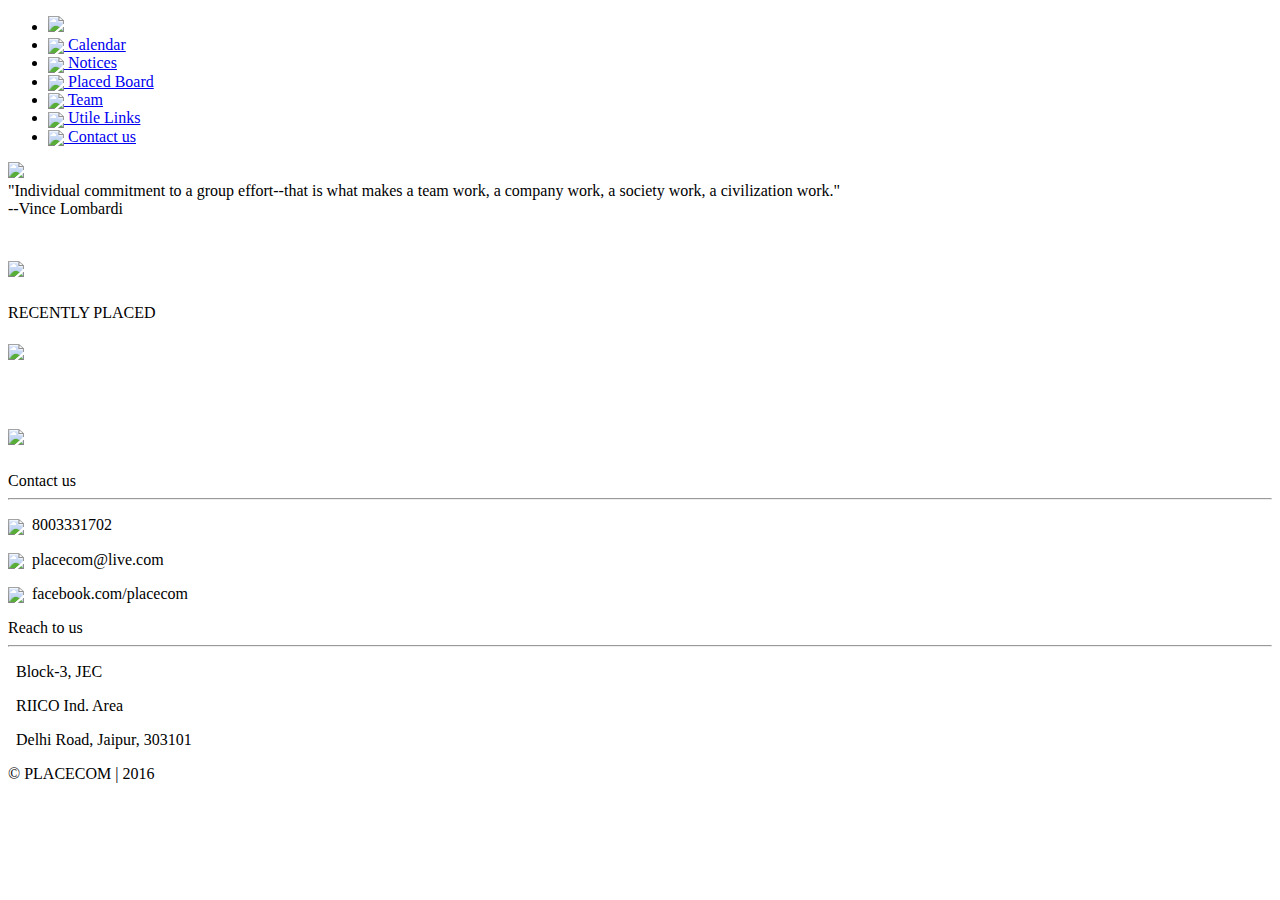
==== index.html @ 4a0c076c "analytics code added" ====
<!doctype html>
<html lang=''>

<head>
	<meta charset='utf-8'>
	<meta http-equiv="X-UA-Compatible" content="IE=edge">
	<meta name="viewport" content="width=device-width, initial-scale=1">
	<link rel="stylesheet" href="css/page0-menu.css">
	<script src="http://code.jquery.com/jquery-latest.min.js" type="text/javascript"></script>
	<script src="script.js"></script>
	<title>Placecom</title>
	<link rel="shortcut icon" href="ico/favicon.ico" type="image/x-icon" />
	<link rel="stylesheet" href="css/style.css">
	<link rel="stylesheet" href="css/place-board.css">


	<script src='http://cdnjs.cloudflare.com/ajax/libs/jquery/2.1.3/jquery.min.js'></script>
	<script src='http://jedfoster.com/js/readmore.min.js'></script>
	<script>
		window.noti_live_count = 0;
		$.ajax({
			url: 'https://spreadsheets.google.com/feeds/cells/13ICBV1pLIag5A-dIDHDP_4vKLVKbgMtzCl3bjb12na4/od6/public/basic?alt=json',
			type: 'get',
			dataType: 'jsonp',
			error: function(jqXHR, textStatus, errorThrown) {
				console.log('Problem with call to get list of articles\n', errorThrown);
			},
			success: function(oxo) {
				console.log('call success, data is\n', oxo);
				$.each(oxo.feed.entry, function(i, f) {



					if (i == 1 || i % 2 == 1) {
						return true;
					}


					var tblRow = "<div class='noticont'" + " id=" + 'noti_live' + i + ">" +
						"<span class='notidate'>" + oxo.feed.entry[i].content.$t.slice(0, -14) + "</span>" +
						"<span class='notinoti'>" + oxo.feed.entry[i + 1].content.$t + "</span>" +
						"<hr>" +
						"</div>"
					noti_live_count = i;
					console.log('noti live count is', noti_live_count);
					$(tblRow).prependTo(".notiwhole");
				});
				$('.notinoti').readmore({
					speed: 300,
					collapsedHeight: 110,
					moreLink: '<a class="readmorex" href="#">..Expand..</a>',
					lessLink: '<a <a class="closex" href="#">...Close</a>',

				});
				var noti_live_count_one = noti_live_count;
				var noti_live_count_two = noti_live_count - 2;
				var noti_live_count_three = noti_live_count - 4;

				$(".noticont").css("display", "none");
				$('#noti_live' + noti_live_count_one + '').css("display", "block");
				$('#noti_live' + noti_live_count_two + '').css("display", "block");
				$('#noti_live' + noti_live_count_three + '').css("display", "block");
			}
		});








		$.ajax({
			url: 'https://spreadsheets.google.com/feeds/cells/1mf_0bKFWqaed9xvfk7dCbnytsZqa_7JDzooqOMSJgWY/od6/public/basic?alt=json',
			type: 'get',
			dataType: 'jsonp',
			error: function(jqXHR, textStatus, errorThrown) {
				console.log('Problem with call to get list of articles\n', errorThrown);
			},
			success: function(oxo) {
				console.log('call success, data is\n', oxo.feed.entry.length);


				$.each(oxo.feed.entry, function(i, f) {



					if (i == 1 || i == 2 || i == 3 || i % 4 == 1 || i % 4 == 2 || i % 4 == 3) {
						return true;
					}


					var tblRow = "<div class='singlecard'>" +
						"<div class='card cs'>" +
						"<div class='profile'>" +
						"<img src=" + oxo.feed.entry[i + 3].content.$t + ">" +
						"<div class='border'></div>" +
						"</div>" +
						"<div class='name'>" +
						"<p>" + f.content.$t + "</p>" +
						"<p>" + oxo.feed.entry[i + 2].content.$t + "</p>" +
						"<p id='stats'>" + oxo.feed.entry[i + 1].content.$t + "</p>" +
						"</div>" +
						"<div class='numbers'>" +
						"</div>" +
						"</div>" +
						"</div>"
					$(tblRow).appendTo(".allcards");
				});
			}
		});

	</script>
	<style>
		.whole-home{

		}
		.loading-bg {
			background-color: #EBEBEB;
			height: 100%;
			z-index: 999;
		}

		.loading {
			position: absolute;
			top: 50%;
			left: 50%;
			position: fixed;
		}

		.loading-bar {
			display: inline-block;
			width: 4px;
			height: 18px;
			border-radius: 4px;
			animation: loading 1s ease-in-out infinite;
		}

		.loading-bar:nth-child(1) {
			background-color: #3498db;
			animation-delay: 0;
		}

		.loading-bar:nth-child(2) {
			background-color: #c0392b;
			animation-delay: 0.09s;
		}

		.loading-bar:nth-child(3) {
			background-color: #f1c40f;
			animation-delay: .18s;
		}

		.loading-bar:nth-child(4) {
			background-color: #27ae60;
			animation-delay: .27s;
		}

		@keyframes loading {
			0% {
				transform: scale(1);
			}
			20% {
				transform: scale(1, 2.2);
			}
			40% {
				transform: scale(1);
			}
		}

	</style>

<script>
  (function(i,s,o,g,r,a,m){i['GoogleAnalyticsObject']=r;i[r]=i[r]||function(){
  (i[r].q=i[r].q||[]).push(arguments)},i[r].l=1*new Date();a=s.createElement(o),
  m=s.getElementsByTagName(o)[0];a.async=1;a.src=g;m.parentNode.insertBefore(a,m)
  })(window,document,'script','https://www.google-analytics.com/analytics.js','ga');

  ga('create', 'UA-76325673-1', 'auto');
  ga('send', 'pageview');

</script>



</head>

<body>
	<div class="loading-bg">
		<div class="loading">
			<div class="loading-bar"></div>
			<div class="loading-bar"></div>
			<div class="loading-bar"></div>
			<div class="loading-bar"></div>
		</div>
	</div>
<div class="whole-home">
	<div id='cssmenu'>
		<ul>
			<li class='active'><a href='index.html'><span><img src="images/npl1.png" </span></a></li>
			<li><a href='page1-calendar.html'><span> <img src="ico/cal.png" style="vertical-align:middle;"> Calendar</span></a></li>
			<li><a href='page2-notices.html'><span><img src="ico/notice.png" style="vertical-align:middle;"> Notices</span></a></li>
			<li><a href='page3-board.html'><span><img src="ico/placed.png" style="vertical-align:middle;"> Placed Board</span></a></li>
			<li><a href='Team.html'><span><img src="ico/members.png" style="vertical-align:middle;"> Team</span></a></li>
			<li class='last'><a href='utile-links.html'><span><img src="ico/branch.png" style="vertical-align:middle;"> Utile Links</span></a></li>
			<li class='last'><a href='#bg-3x'><span><img src="ico/pin.png" style="vertical-align:middle;"> Contact us</span></a></li>
		</ul>
	</div>
	<div class="banner"><img style="max-width: 100%;" src="images/500x214.png"></div>
	<div class="team_quote">"Individual commitment to a group effort--that is what makes a team work, a company work, a society work, a civilization work."
		<br><span id="quote_writter"> --Vince Lombardi</span></div>

	<div class="bg-1">
		<div class="notihead" style="color:#fff">NOTICE</div>
		<h6><img style="max-width: 100%;" src="ico/notice-f.png"></h6>
		<div class="notiwhole">






		</div>
	</div>
	<p class="margin100"> </p>


	<div class="notihead">RECENTLY PLACED</div>
	<h5><img style="max-width: 100%;" src="ico/placed.png"></h5>
	<div class="allcards">

	</div>

	<p class="margin100"> </p>
	<div class="bg-3" id="bg-3x">
		<div class="notihead" style="color:#fff">CONTACT US</div>
		<h6><img style="max-width: 100%;" src="ico/pin-f.png"></h6>
		<div class="contactus">
			<div class="contactus-border">
				<span id="contact-head">Contact us</span>
				<hr>
				<p class="contact-reach"><img src="ico/phone-f.png" style="vertical-align:middle;">&nbsp;&nbsp;8003331702</p>
				<p class="contact-reach"><img src="ico/email-f.png" style="vertical-align:middle;">&nbsp;&nbsp;placecom@live.com</p>
				<p class="contact-reach"><img src="ico/facebook-f.png" style="vertical-align:middle;">&nbsp;&nbsp;facebook.com/placecom</p>
			</div>

		</div>




		<div class="contactus">
			<div class="contactus-border">

				<span id="contact-head">Reach to us</span>
				<hr>
				<p class="contact-cont">&nbsp;&nbsp;Block-3, JEC</p>
				<p class="contact-cont">&nbsp;&nbsp;RIICO Ind. Area</p>
				<p class="contact-cont">&nbsp;&nbsp;Delhi Road, Jaipur, 303101</p>


			</div>
		</div>
		<div class="placecom-foot">© PLACECOM | 2016</div>
	</div>
	</div>
	<script>
		$(document).ready(function() {
			$('a[href^="#bg-3x"]').on('click', function(e) {
				e.preventDefault();

				var target = this.hash;
				var $target = $(target);

				$('html, body').stop().animate({
					'scrollTop': $target.offset().top
				}, 500, 'swing');
			});
		});

	</script>
	<script language="javascript" type="text/javascript">
		$(window).load(function() {
			$('.loading-bg').fadeOut( "slow" );
			$('.whole-home').fadeIn( "slow" );
		});

	</script>

</body>
<html>
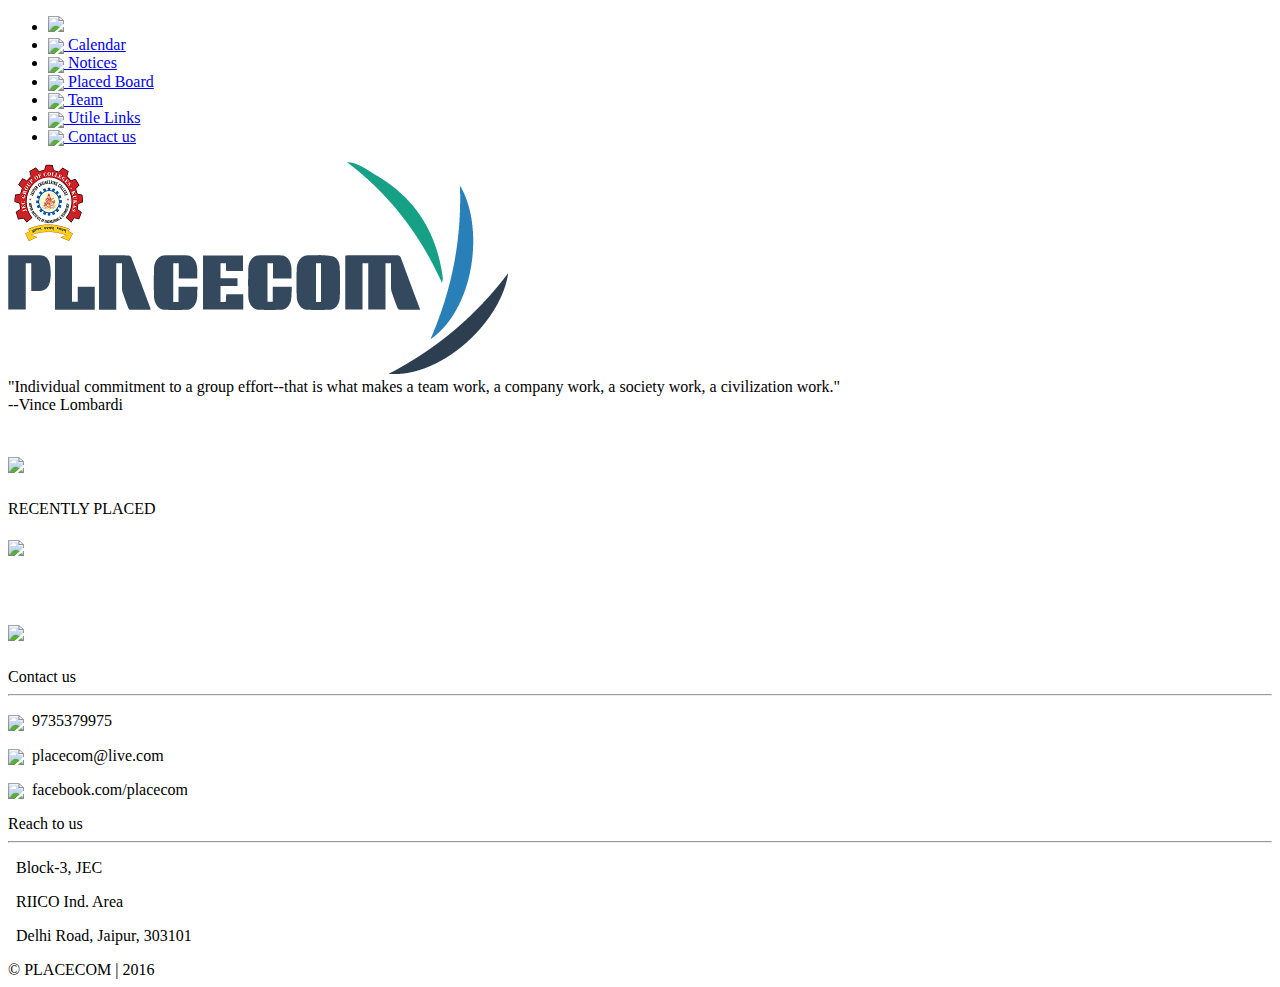
==== commit 1a9232fb: "Update contact no." ====
--- a/index.html
+++ b/index.html
@@ -239,7 +239,7 @@
 			<div class="contactus-border">
 				<span id="contact-head">Contact us</span>
 				<hr>
-				<p class="contact-reach"><img src="ico/phone-f.png" style="vertical-align:middle;">&nbsp;&nbsp;8003331702</p>
+				<p class="contact-reach"><img src="ico/phone-f.png" style="vertical-align:middle;">&nbsp;&nbsp;9735379975</p>
 				<p class="contact-reach"><img src="ico/email-f.png" style="vertical-align:middle;">&nbsp;&nbsp;placecom@live.com</p>
 				<p class="contact-reach"><img src="ico/facebook-f.png" style="vertical-align:middle;">&nbsp;&nbsp;facebook.com/placecom</p>
 			</div>
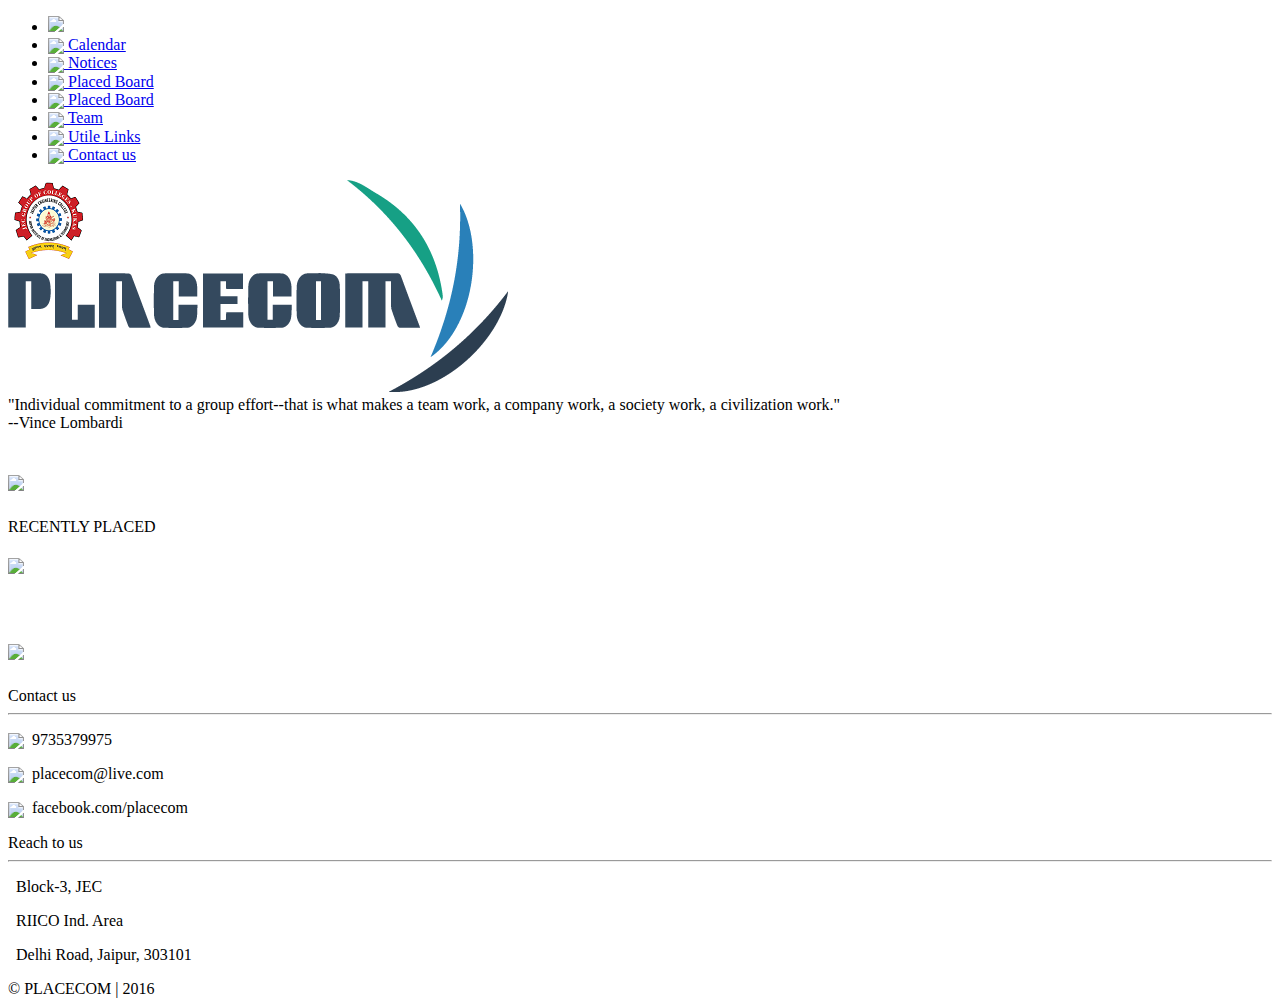
==== commit d3a30bc5: "try" ====
--- a/index.html
+++ b/index.html
@@ -201,6 +201,7 @@
 			<li><a href='page1-calendar.html'><span> <img src="ico/cal.png" style="vertical-align:middle;"> Calendar</span></a></li>
 			<li><a href='page2-notices.html'><span><img src="ico/notice.png" style="vertical-align:middle;"> Notices</span></a></li>
 			<li><a href='page3-board.html'><span><img src="ico/placed.png" style="vertical-align:middle;"> Placed Board</span></a></li>
+			<li><a href='page3-board.html'><span><img src="ico/placed.png" style="vertical-align:middle;"> Placed Board</span></a></li>
 			<li><a href='Team.html'><span><img src="ico/members.png" style="vertical-align:middle;"> Team</span></a></li>
 			<li class='last'><a href='utile-links.html'><span><img src="ico/branch.png" style="vertical-align:middle;"> Utile Links</span></a></li>
 			<li class='last'><a href='#bg-3x'><span><img src="ico/pin.png" style="vertical-align:middle;"> Contact us</span></a></li>
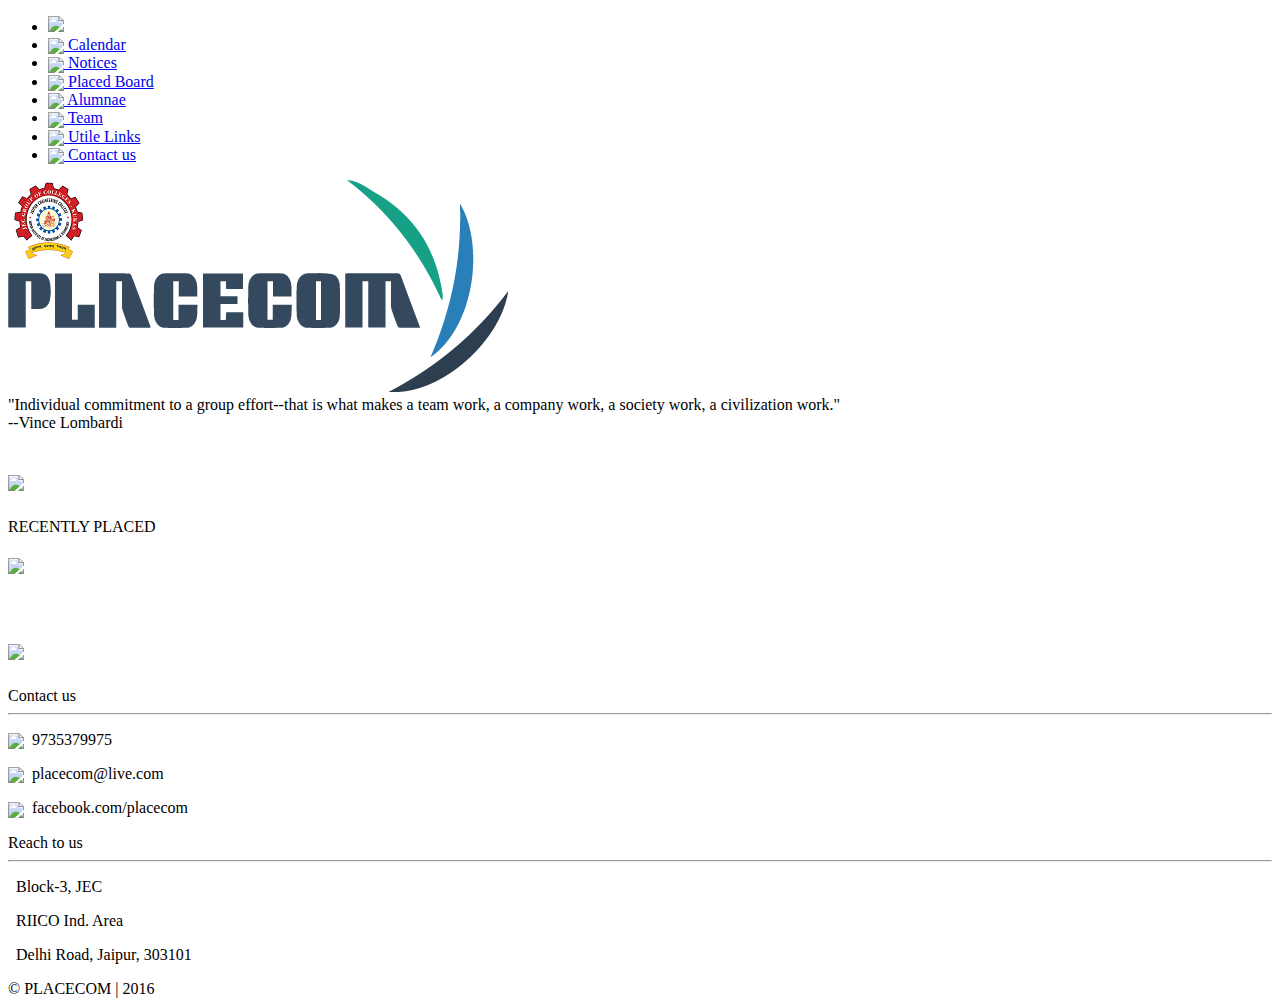
==== commit 937a3239: "created alumnae column" ====
--- a/index.html
+++ b/index.html
@@ -201,7 +201,7 @@
 			<li><a href='page1-calendar.html'><span> <img src="ico/cal.png" style="vertical-align:middle;"> Calendar</span></a></li>
 			<li><a href='page2-notices.html'><span><img src="ico/notice.png" style="vertical-align:middle;"> Notices</span></a></li>
 			<li><a href='page3-board.html'><span><img src="ico/placed.png" style="vertical-align:middle;"> Placed Board</span></a></li>
-			<li><a href='page3-board.html'><span><img src="ico/placed.png" style="vertical-align:middle;"> Placed Board</span></a></li>
+			<li><a href='page4-alumnae.html'><span><img src="ico/members.png" style="vertical-align:middle;"> Alumnae</span></a></li>
 			<li><a href='Team.html'><span><img src="ico/members.png" style="vertical-align:middle;"> Team</span></a></li>
 			<li class='last'><a href='utile-links.html'><span><img src="ico/branch.png" style="vertical-align:middle;"> Utile Links</span></a></li>
 			<li class='last'><a href='#bg-3x'><span><img src="ico/pin.png" style="vertical-align:middle;"> Contact us</span></a></li>
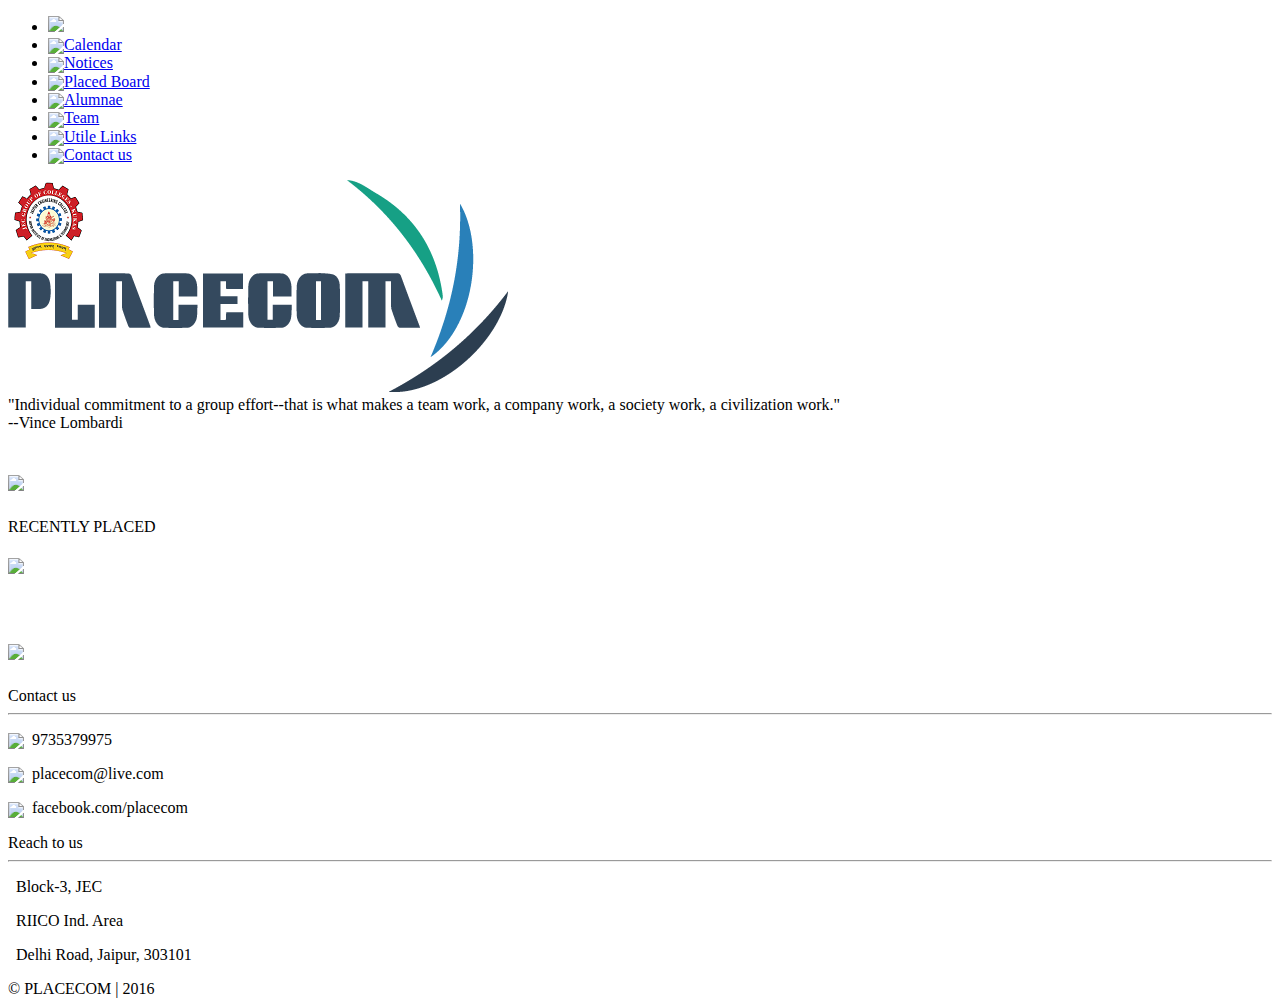
==== commit 8d17ab94: "update" ====
--- a/index.html
+++ b/index.html
@@ -198,13 +198,13 @@
 	<div id='cssmenu'>
 		<ul>
 			<li class='active'><a href='index.html'><span><img src="images/npl1.png" </span></a></li>
-			<li><a href='page1-calendar.html'><span> <img src="ico/cal.png" style="vertical-align:middle;"> Calendar</span></a></li>
-			<li><a href='page2-notices.html'><span><img src="ico/notice.png" style="vertical-align:middle;"> Notices</span></a></li>
-			<li><a href='page3-board.html'><span><img src="ico/placed.png" style="vertical-align:middle;"> Placed Board</span></a></li>
-			<li><a href='page4-alumnae.html'><span><img src="ico/members.png" style="vertical-align:middle;"> Alumnae</span></a></li>
-			<li><a href='Team.html'><span><img src="ico/members.png" style="vertical-align:middle;"> Team</span></a></li>
-			<li class='last'><a href='utile-links.html'><span><img src="ico/branch.png" style="vertical-align:middle;"> Utile Links</span></a></li>
-			<li class='last'><a href='#bg-3x'><span><img src="ico/pin.png" style="vertical-align:middle;"> Contact us</span></a></li>
+			<li><a href='page1-calendar.html'><span> <img src="ico/cal.png" style="vertical-align:middle;">Calendar</span></a></li>
+			<li><a href='page2-notices.html'><span><img src="ico/notice.png" style="vertical-align:middle;">Notices</span></a></li>
+			<li><a href='page3-board.html'><span><img src="ico/placed.png" style="vertical-align:middle;">Placed Board</span></a></li>
+			<li><a href='page4-alumnae.html'><span><img src="ico/members.png" style="vertical-align:middle;">Alumnae</span></a></li>
+			<li><a href='Team.html'><span><img src="ico/members.png" style="vertical-align:middle;">Team</span></a></li>
+			<li class='last'><a href='utile-links.html'><span><img src="ico/branch.png" style="vertical-align:middle;">Utile Links</span></a></li>
+			<li class='last'><a href='#bg-3x'><span><img src="ico/pin.png" style="vertical-align:middle;">Contact us</span></a></li>
 		</ul>
 	</div>
 	<div class="banner"><img style="max-width: 100%;" src="images/500x214.png"></div>
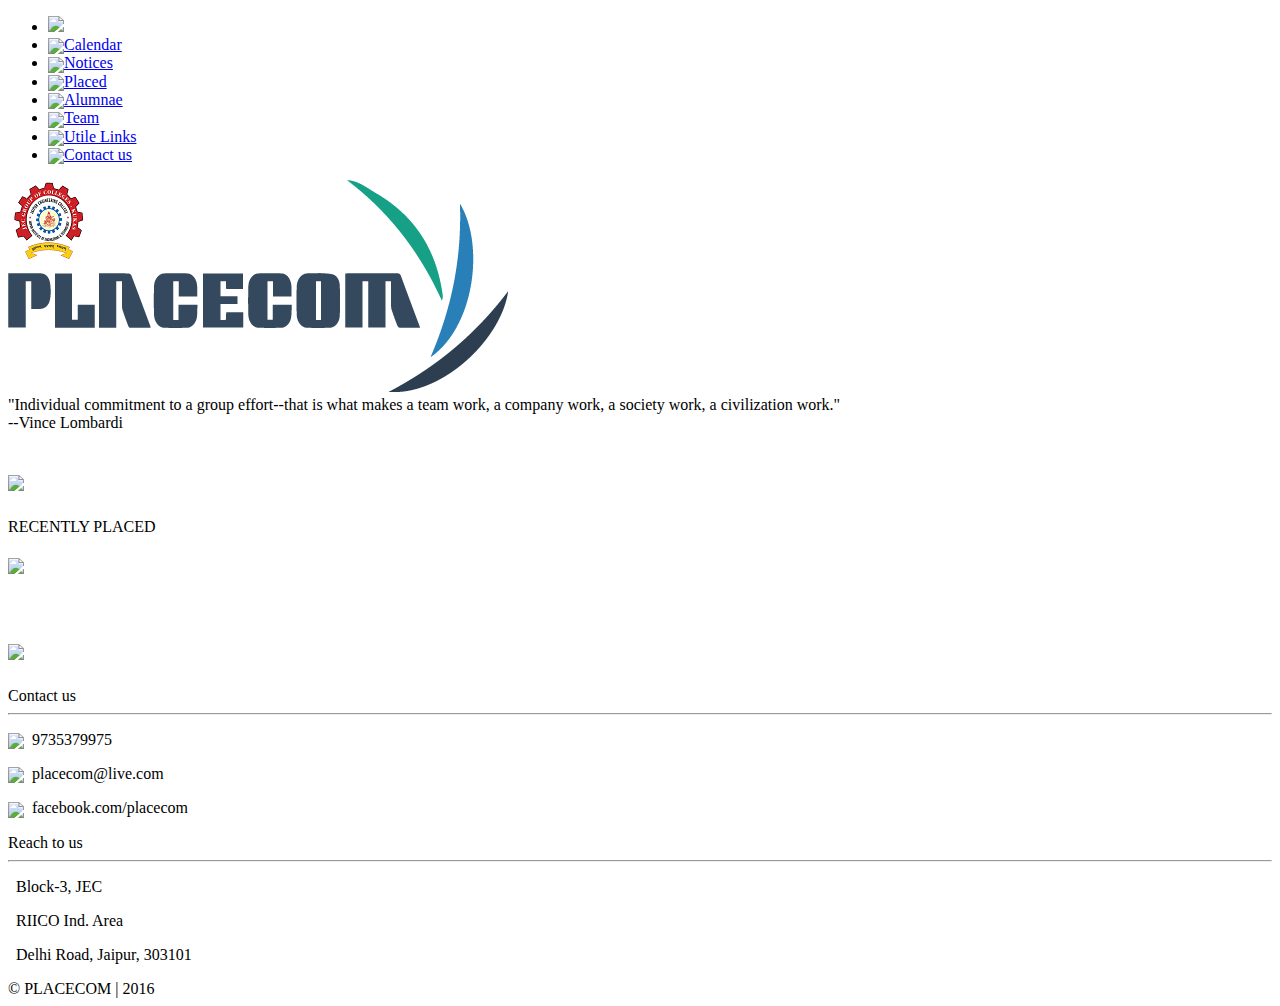
==== commit cf0369ef: "try" ====
--- a/index.html
+++ b/index.html
@@ -197,10 +197,10 @@
 <div class="whole-home">
 	<div id='cssmenu'>
 		<ul>
-			<li class='active'><a href='index.html'><span><img src="images/npl1.png" </span></a></li>
-			<li><a href='page1-calendar.html'><span> <img src="ico/cal.png" style="vertical-align:middle;">Calendar</span></a></li>
+			<li class='active'><a href='index.html'><span><img src="images/npl1.png"</span></a></li>
+			<li><a href='page1-calendar.html'><span><img src="ico/cal.png"style="vertical-align:middle;">Calendar</span></a></li>
 			<li><a href='page2-notices.html'><span><img src="ico/notice.png" style="vertical-align:middle;">Notices</span></a></li>
-			<li><a href='page3-board.html'><span><img src="ico/placed.png" style="vertical-align:middle;">Placed Board</span></a></li>
+			<li><a href='page3-board.html'><span><img src="ico/placed.png" style="vertical-align:middle;">Placed</span></a></li>
 			<li><a href='page4-alumnae.html'><span><img src="ico/members.png" style="vertical-align:middle;">Alumnae</span></a></li>
 			<li><a href='Team.html'><span><img src="ico/members.png" style="vertical-align:middle;">Team</span></a></li>
 			<li class='last'><a href='utile-links.html'><span><img src="ico/branch.png" style="vertical-align:middle;">Utile Links</span></a></li>
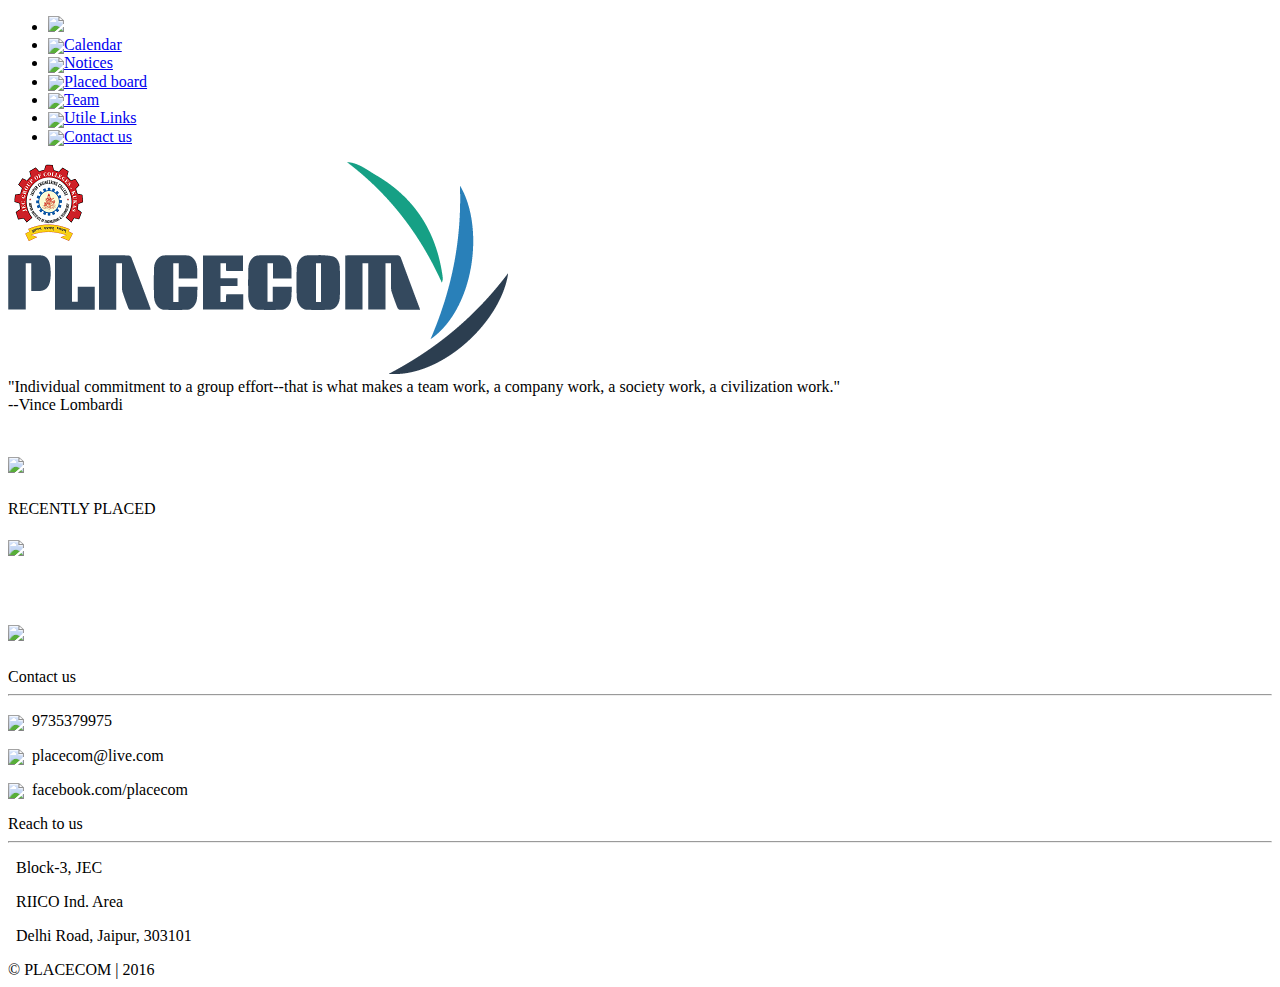
==== commit b5efeb9b: "reverse" ====
--- a/index.html
+++ b/index.html
@@ -200,8 +200,7 @@
 			<li class='active'><a href='index.html'><span><img src="images/npl1.png"</span></a></li>
 			<li><a href='page1-calendar.html'><span><img src="ico/cal.png"style="vertical-align:middle;">Calendar</span></a></li>
 			<li><a href='page2-notices.html'><span><img src="ico/notice.png" style="vertical-align:middle;">Notices</span></a></li>
-			<li><a href='page3-board.html'><span><img src="ico/placed.png" style="vertical-align:middle;">Placed</span></a></li>
-			<li><a href='page4-alumnae.html'><span><img src="ico/members.png" style="vertical-align:middle;">Alumnae</span></a></li>
+			<li><a href='page3-board.html'><span><img src="ico/placed.png" style="vertical-align:middle;">Placed board</span></a></li>
 			<li><a href='Team.html'><span><img src="ico/members.png" style="vertical-align:middle;">Team</span></a></li>
 			<li class='last'><a href='utile-links.html'><span><img src="ico/branch.png" style="vertical-align:middle;">Utile Links</span></a></li>
 			<li class='last'><a href='#bg-3x'><span><img src="ico/pin.png" style="vertical-align:middle;">Contact us</span></a></li>
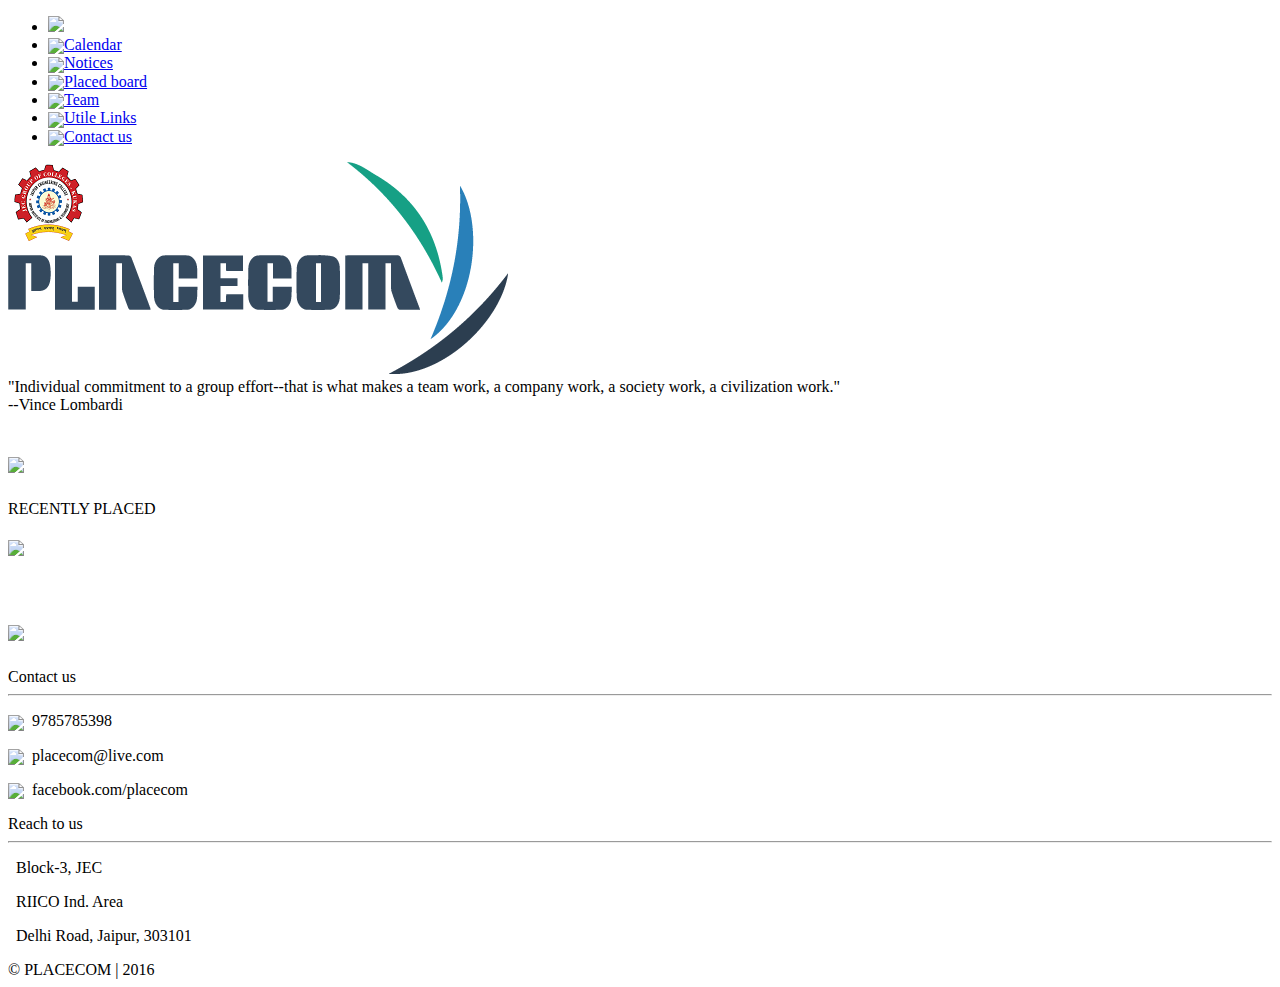
==== commit 991a8d36: "update" ====
--- a/index.html
+++ b/index.html
@@ -239,7 +239,7 @@
 			<div class="contactus-border">
 				<span id="contact-head">Contact us</span>
 				<hr>
-				<p class="contact-reach"><img src="ico/phone-f.png" style="vertical-align:middle;">&nbsp;&nbsp;9735379975</p>
+				<p class="contact-reach"><img src="ico/phone-f.png" style="vertical-align:middle;">&nbsp;&nbsp;9785785398</p>
 				<p class="contact-reach"><img src="ico/email-f.png" style="vertical-align:middle;">&nbsp;&nbsp;placecom@live.com</p>
 				<p class="contact-reach"><img src="ico/facebook-f.png" style="vertical-align:middle;">&nbsp;&nbsp;facebook.com/placecom</p>
 			</div>
